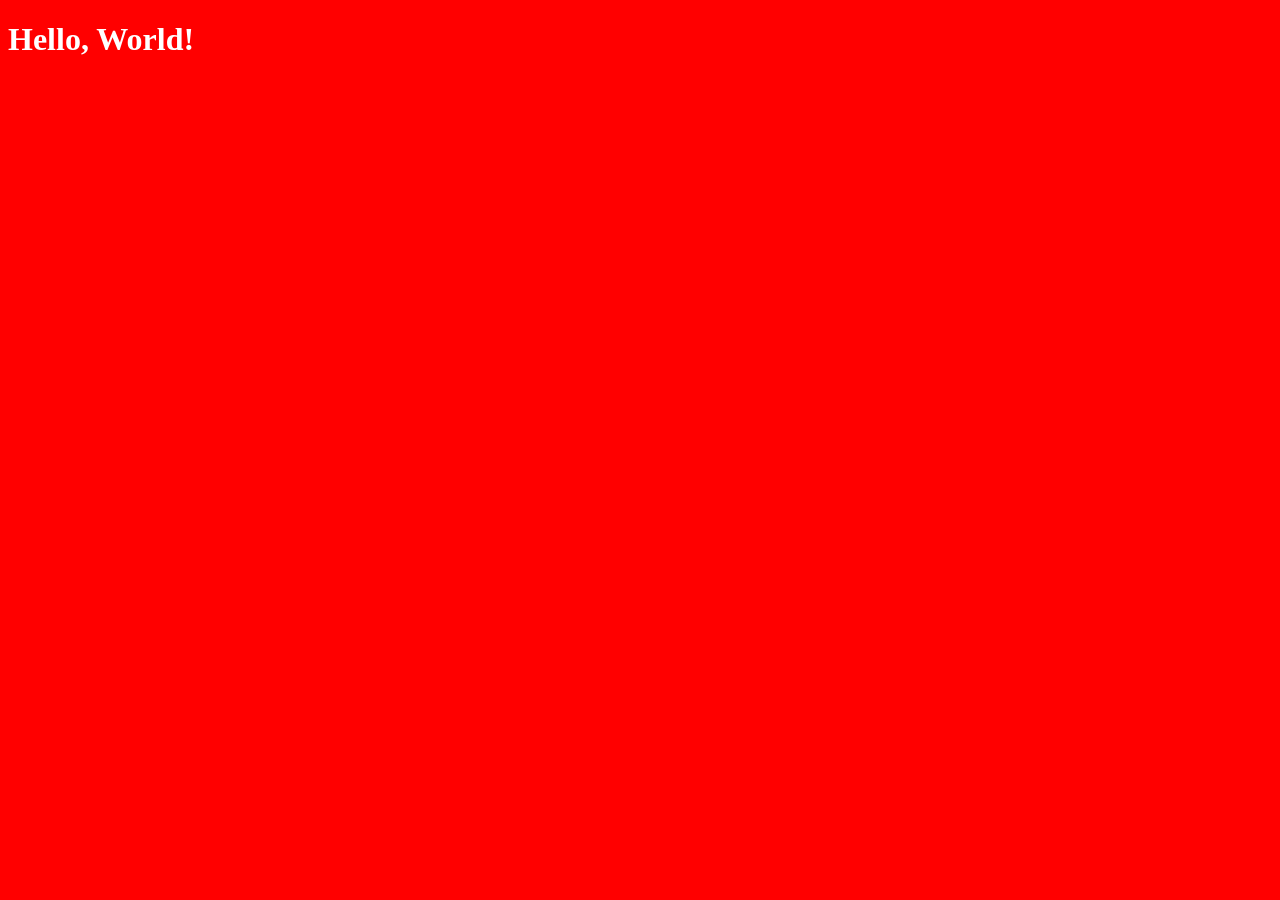
==== Day 1- Linking Html, Css, JS and Basic Stucture Of HTML/index.html @ 24ec6b9e "Linking of HTML, CSS, JS" ====
<!DOCTYPE html>
<html lang="en">
<head>
    <meta charset="UTF-8">
    <meta name="viewport" content="width=device-width, initial-scale=1.0">
    <link rel="stylesheet" href="style.css">
    <title>First HTML Page</title>
</head>
<body>
    <h1>Hello, World!</h1>
    <script src="script.js"></script>
</body>
</html>
---- Day 1- Linking Html, Css, JS and Basic Stucture Of HTML/style.css ----
body {
    background-color: red;
    color: white;
}
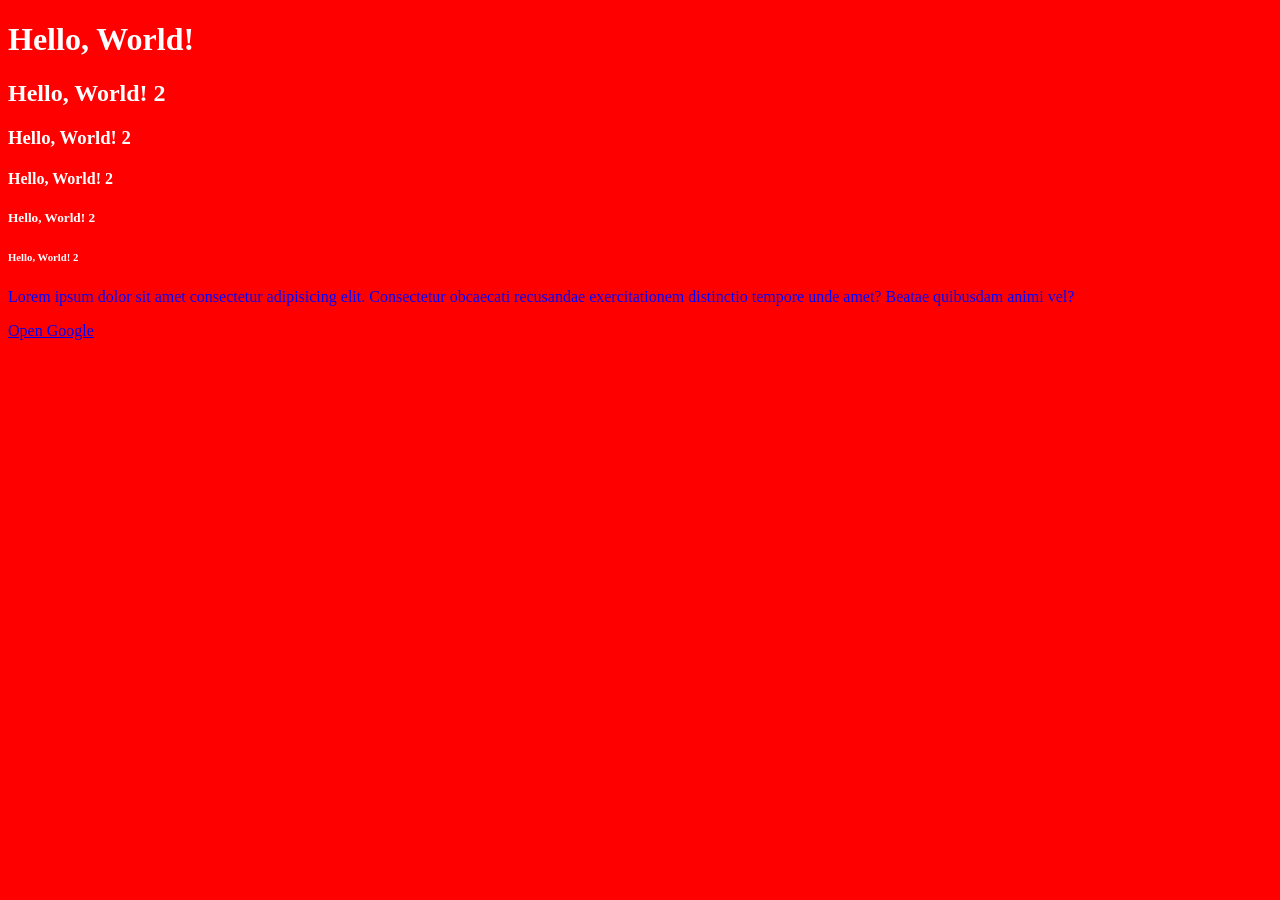
==== commit c679afae: "heading, paragraph and links" ====
--- a/Day 1- Linking Html, Css, JS and Basic Stucture Of HTML/index.html
+++ b/Day 1- Linking Html, Css, JS and Basic Stucture Of HTML/index.html
@@ -8,6 +8,13 @@
 </head>
 <body>
     <h1>Hello, World!</h1>
+    <h2>Hello, World! 2</h2>
+    <h3>Hello, World! 2</h3>
+    <h4>Hello, World! 2</h4>
+    <h5>Hello, World! 2</h5>
+    <h6>Hello, World! 2</h6>
+    <p style="color: blue;">Lorem ipsum dolor sit amet consectetur adipisicing elit. Consectetur obcaecati recusandae exercitationem distinctio tempore unde amet? Beatae quibusdam animi vel?</p>
+    <a href="https://www.google.com" target="_blank"> Open Google</a>
     <script src="script.js"></script>
 </body>
 </html>
